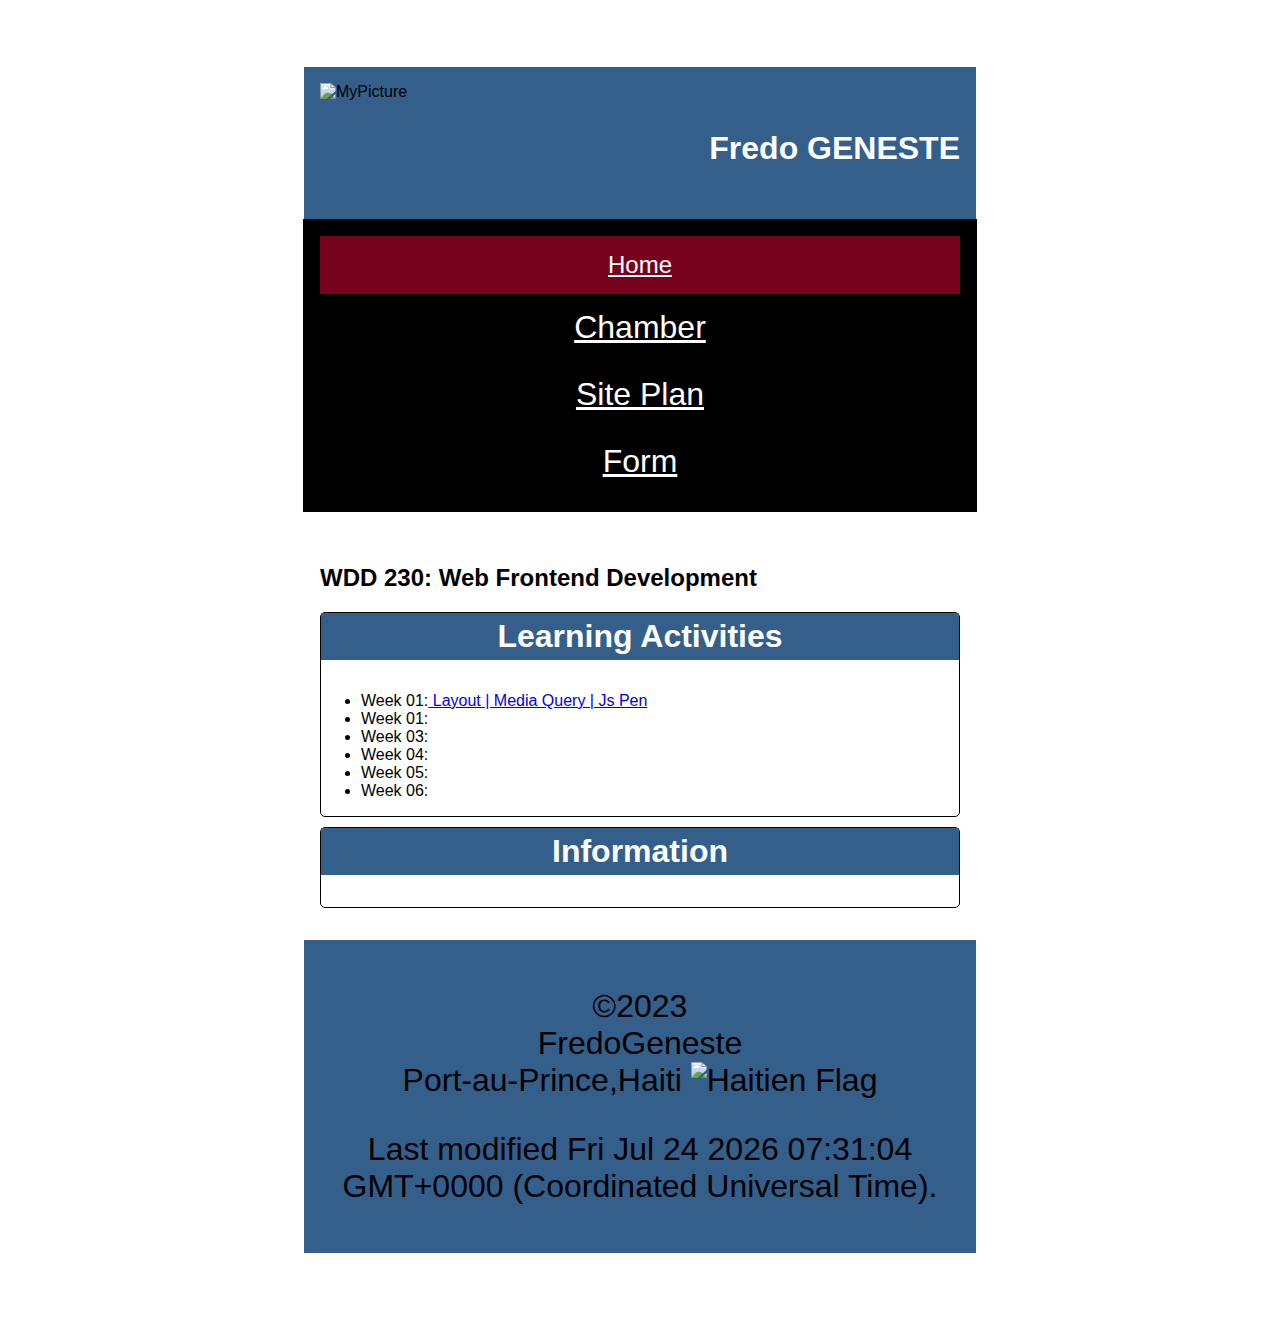
==== week1/index.html @ 72d12b86 "Changes" ====
<!DOCTYPE html>
<html lang="en">
<head>
    <head>
        <meta charset="UTF-8">
        <meta name="viewport" content="width=device-width, initial-scale=1.0">
        <meta property="og:title" content="WDD-learning">
        <meta property="og:url" content="https://genestefredo.github.io/wdd230/">
        <meta property="og:image" content="https://raw.githubusercontent.com/genestefredo/wdd230/main/images/Logo.webp">
        <title>WDD-230</title>
        <meta name="description" content="Media query learning activity example page.">
        <meta name="author" content=" GENESTE Fredo">
        <link rel="preconnect" href="https://fonts.googleapis.com">
        <link rel="preconnect" href="https://fonts.gstatic.com" crossorigin>
        <link href="https://fonts.googleapis.com/css2?familly=Roboto&display=swap" rel="stylessheet">
        <link rel="stylesheet" href="styles/base.css">
        <link rel="stylesheet" href="styles/larger.css">
        <link rel="icon" href="https://raw.githubusercontent.com/genestefredo/wdd230/main/images/Logo.webp">
    </head>
</head>
<body>
    
    <header>
        <img src="week1\image\MyPicture.jpg" alt="MyPicture">
        <h1>Fredo GENESTE</h1>
    </header>
    
    <nav id="nav" >
        <a class="h" href="week2/design.html">Home</a>
        <a class="c" href="#">Chamber</a>
        <a class="c" href="week1/chamber-site-plan.html">Site Plan</a>
        <a class="c" href="#">Form</a>
    </nav>
    <main>
        <h2>WDD 230: Web Frontend Development</h2>
   <section class="card">
    <h3>Learning Activities</h3>
    <ul>
        <li>
            Week 01:<a href="week1/layout.html"> Layout | Media Query | Js Pen</a>
            <li>Week 01: <a href=""></a></li>
            <li>Week 03: <a href=""></a></li>
            <li>Week 04: <a href=""></a></li>
            <li>Week 05: <a href=""></a></li>
            <li>Week 06: <a href=""></a></li>

        </li>
    </ul>
   </section>
   <section class="card1">
    <h3>Information</h3>
   </section>
    </main>
    <footer>
        <p>
             &copy;2023 <br>FredoGeneste <br>Port-au-Prince,Haiti 
             <img src="week1\image\flag.jpeg" alt="Haitien Flag"></p>
        </p>
        <p>Last modified <span id='date-time'></span>.
        
            </footer>
    <script>
        const dt = new Date();
        document.getElementById('date-time').innerHTML=dt;
        </script>
</body>
</html>
---- week1/styles/base.css ----
body{
    font-family: Arial, Helvetica, sans-serif;
    align-content: center;
    margin: 4%;
    
}
img{
    width: 90px;
    height: 120px;   
}
h1{
    color: white;
    padding-top: 25px;
    text-align: right;

}
 #nav{
 display: grid;
 grid-template-columns: 1fr;
 margin-bottom: 5px;
 border: 1px solid;
 
 }
 .h{
    background-color:#77021D ;
    color: white;
    font-size: 1.5rem;
    padding-bottom: 15px;
    padding-top: 15px;
    text-align: center;
    
    
    

    
 }
 .c{
    background-color: black;
    color: white;
    font-size: 2rem;
    padding-top: 15px;
    padding-bottom: 15px;
    text-align: center;
    
 }
 

 
nav,header,main,footer{
    max-width: 640px;
    margin: 1rem auto;
    padding: 1rem;
    
    }
 nav{
    background-color: black;
    margin-top: -16px;
    
 }   
header{
    display: grid;
    grid-template-columns: 1fr 1fr;
    background-color:  #335F8A;
    z-index: 1;

}
.card, .card1{
    border: 1px solid;
    border-radius: 5px;
}
h3{
    font-size: 2rem;
    color: white;
    background-color:#335F8A;
    text-align: center;
    padding-top: 5px;
    padding-bottom:5px;
    margin-top: auto;
    
}
.card1{
    margin-top: 10px;
    
}
p img{
    height: 40px;
    width: 40px;

}
footer{
    background-color: #335F8A;
    text-align: center;
    font-size: 2rem;
    
}
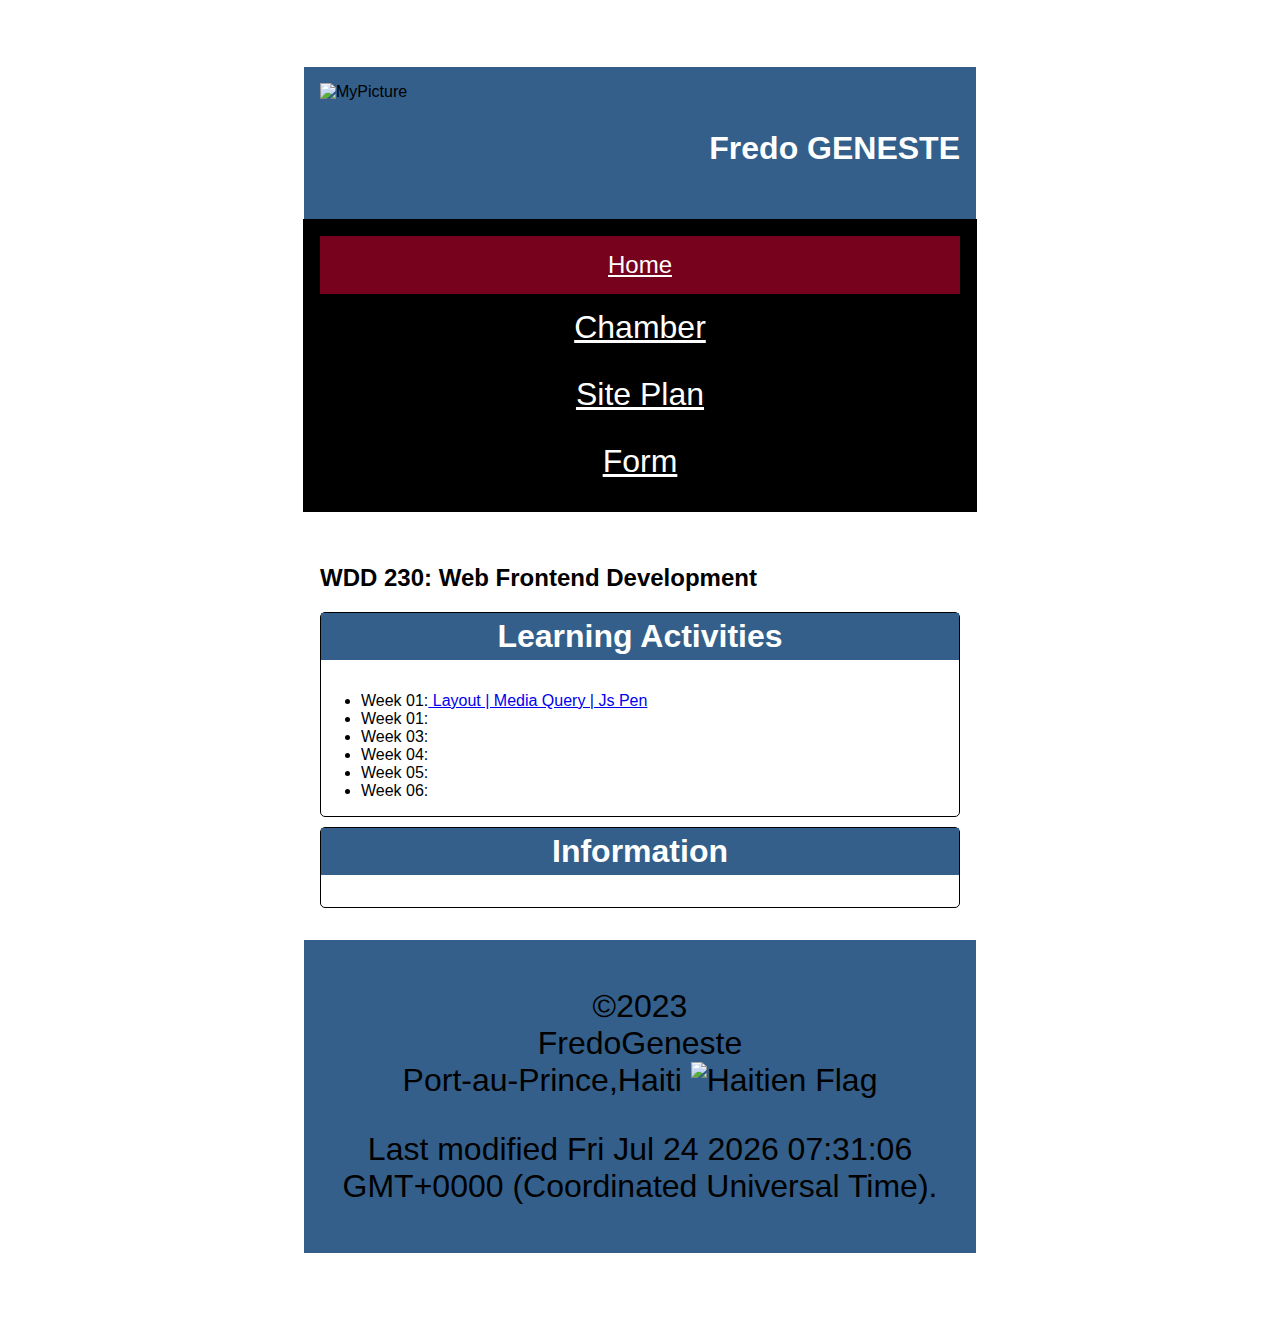
==== commit 004fd024: "add picture" ====
--- a/week1/index.html
+++ b/week1/index.html
@@ -15,13 +15,13 @@
         <link href="https://fonts.googleapis.com/css2?familly=Roboto&display=swap" rel="stylessheet">
         <link rel="stylesheet" href="styles/base.css">
         <link rel="stylesheet" href="styles/larger.css">
-        <link rel="icon" href="https://raw.githubusercontent.com/genestefredo/wdd230/main/images/Logo.webp">
+        <link rel="icon" href="https://raw.githubusercontent.com/genestefredo/wdd230/main/week1/image/Logo.webp">
     </head>
 </head>
 <body>
     
     <header>
-        <img src="week1\image\MyPicture.jpg" alt="MyPicture">
+        <img src="https://github.com/genestefredo/wdd230/blob/main/week1/image/MyPicture.jpg?raw=true" alt="MyPicture">
         <h1>Fredo GENESTE</h1>
     </header>
     
@@ -54,7 +54,7 @@
     <footer>
         <p>
              &copy;2023 <br>FredoGeneste <br>Port-au-Prince,Haiti 
-             <img src="week1\image\flag.jpeg" alt="Haitien Flag"></p>
+             <img src="https://github.com/genestefredo/wdd230/blob/main/week1/image/flag.jpeg?raw=true" alt="Haitien Flag"></p>
         </p>
         <p>Last modified <span id='date-time'></span>.
         
